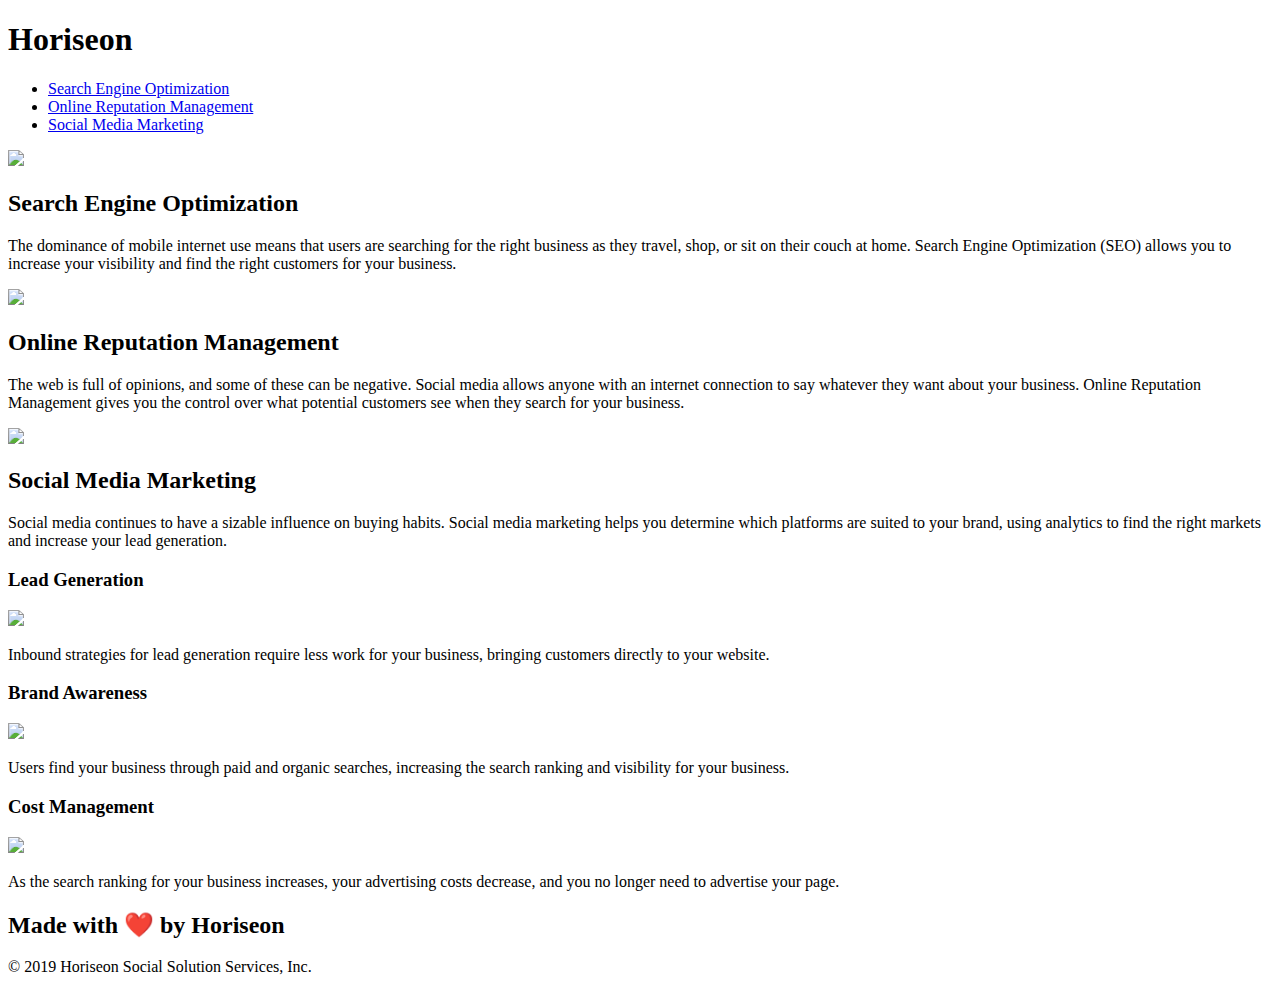
==== index.html @ 02827c1e "page template" ====
<!DOCTYPE html>
<html lang="en-us">

<head>
    <meta charset="UTF-8" />
    <link rel="stylesheet" href="./assets/css/style.css">
    <title>website</title>
</head>

<body>
    <div class="header">
        <h1>Hori<span class="seo">seo</span>n</h1>
        <div>
            <ul>
                <li>
                    <a href="#search-engine-optimization">Search Engine Optimization</a>
                </li>
                <li>
                    <a href="#online-reputation-management">Online Reputation Management</a>
                </li>
                <li>
                    <a href="#social-media-marketing">Social Media Marketing</a>
                </li>
            </ul>
        </div>
    </div>
    <div class="hero"></div>
    <div class="content">
        <div class="search-engine-optimization">
            <img src="./assets/images/search-engine-optimization.jpg" class="float-left" />
            <h2>Search Engine Optimization</h2>
            <p>
                The dominance of mobile internet use means that users are searching for the right business as they travel, shop, or sit on their couch at home. Search Engine Optimization (SEO) allows you to increase your visibility and find the right customers for your business.
            </p>
        </div>
        <div id="online-reputation-management" class="online-reputation-management">
            <img src="./assets/images/online-reputation-management.jpg" class="float-right" />
            <h2>Online Reputation Management</h2>
            <p>
                The web is full of opinions, and some of these can be negative. Social media allows anyone with an internet connection to say whatever they want about your business. Online Reputation Management gives you the control over what potential customers see when they search for your business.
            </p>
        </div>
        <div id="social-media-marketing" class="social-media-marketing">
            <img src="./assets/images/social-media-marketing.jpg" class="float-left" />
            <h2>Social Media Marketing</h2>
            <p>
                Social media continues to have a sizable influence on buying habits. Social media marketing helps you determine which platforms are suited to your brand, using analytics to find the right markets and increase your lead generation.
            </p>
        </div>
    </div>
    <div class="benefits">
        <div class="benefit-lead">
            <h3>Lead Generation</h3>
            <img src="./assets/images/lead-generation.png" />
            <p>
                Inbound strategies for lead generation require less work for your business, bringing customers directly to your website.
            </p>
        </div>
        <div class="benefit-brand">
            <h3>Brand Awareness</h3>
            <img src="./assets/images/brand-awareness.png" />
            <p>
                Users find your business through paid and organic searches, increasing the search ranking and visibility for your business.
            </p>
        </div>
        <div class="benefit-cost">
            <h3>Cost Management</h3>
            <img src="./assets/images/cost-management.png"></img>
            <p>
                As the search ranking for your business increases, your advertising costs decrease, and you no longer need to advertise your page.
            </p>
        </div>
    </div>
    <div class="footer">
        <h2>Made with ❤️️ by Horiseon</h2>
        <p>
            &copy; 2019 Horiseon Social Solution Services, Inc.
        </p>
    </div>
</body>

</html>
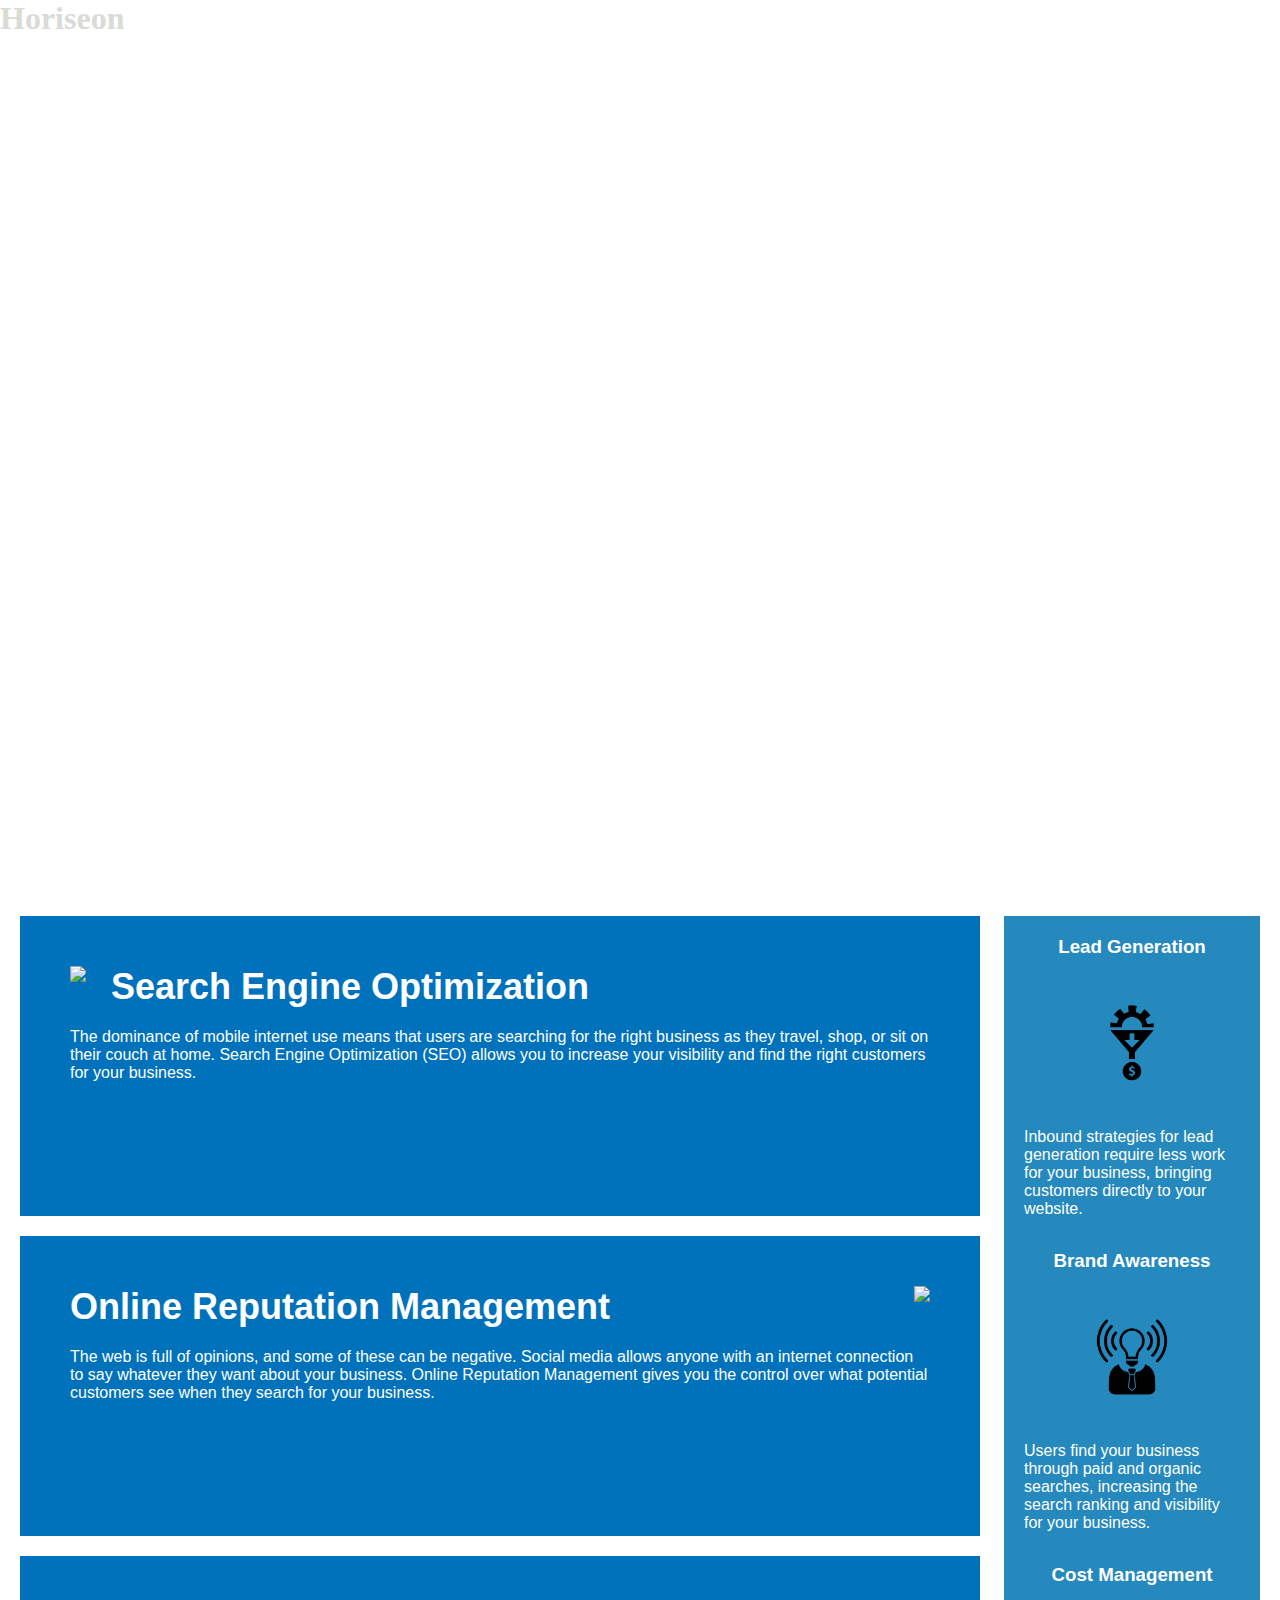
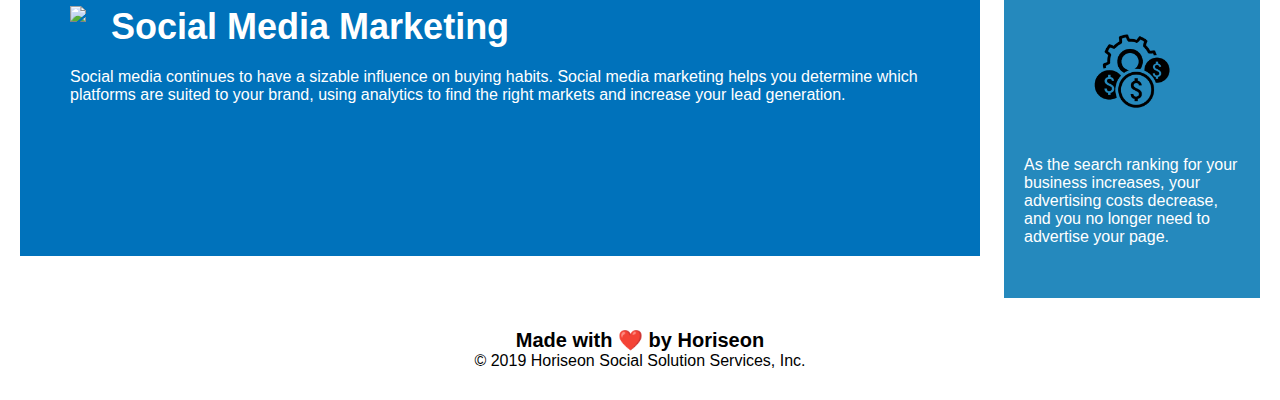
==== commit 38bd62c8: "footer update" ====
--- a/index.html
+++ b/index.html
@@ -1,76 +1,89 @@
 <!DOCTYPE html>
-<html lang="en-us">
+<body lang="en-us">
 
 <head>
     <meta charset="UTF-8" />
-    <link rel="stylesheet" href="./assets/css/style.css">
-    <title>website</title>
+    <link rel="stylesheet" href="./style/css/style.css">
+    <title>Horiseon</title>
 </head>
 
-<body>
-    <div class="header">
-        <h1>Hori<span class="seo">seo</span>n</h1>
-        <div>
-            <ul>
-                <li>
-                    <a href="#search-engine-optimization">Search Engine Optimization</a>
-                </li>
-                <li>
-                    <a href="#online-reputation-management">Online Reputation Management</a>
-                </li>
-                <li>
-                    <a href="#social-media-marketing">Social Media Marketing</a>
-                </li>
-            </ul>
+</body>
+
+<!-- HEADER -->
+<header>
+    <h1>
+    <a href="/"></a>Horiseon</a>
+    </h1>
+    <nav>
+<ul>
+<li>
+<a href="#search-engine-optimization">Search Engine Optimization</a>
+</li>
+<li>
+<a href="#online-reputation-management">Online Reputation Management</a>
+</li>
+<li>
+<a href="#social-media-marketing">Social Media Marketing</a>
+</li>
+</ul>
+</ul>
+</nav>
+</header>      
+
+<!--MAIN CONTENT-->
         </div>
     </div>
     <div class="hero"></div>
     <div class="content">
         <div class="search-engine-optimization">
-            <img src="./assets/images/search-engine-optimization.jpg" class="float-left" />
+            <img src="./style/images/search-engine-optimization.jpg" class="float-left" />
             <h2>Search Engine Optimization</h2>
             <p>
                 The dominance of mobile internet use means that users are searching for the right business as they travel, shop, or sit on their couch at home. Search Engine Optimization (SEO) allows you to increase your visibility and find the right customers for your business.
             </p>
         </div>
         <div id="online-reputation-management" class="online-reputation-management">
-            <img src="./assets/images/online-reputation-management.jpg" class="float-right" />
+            <img src="./style/images/online-reputation-management.jpg" class="float-right" />
             <h2>Online Reputation Management</h2>
             <p>
                 The web is full of opinions, and some of these can be negative. Social media allows anyone with an internet connection to say whatever they want about your business. Online Reputation Management gives you the control over what potential customers see when they search for your business.
             </p>
         </div>
         <div id="social-media-marketing" class="social-media-marketing">
-            <img src="./assets/images/social-media-marketing.jpg" class="float-left" />
+            <img src="./style/images/social-media-marketing.jpg" class="float-left" />
             <h2>Social Media Marketing</h2>
             <p>
                 Social media continues to have a sizable influence on buying habits. Social media marketing helps you determine which platforms are suited to your brand, using analytics to find the right markets and increase your lead generation.
             </p>
         </div>
     </div>
+
+<!-- ADDITIONAL INDIRECT CONTENT-->    
     <div class="benefits">
         <div class="benefit-lead">
             <h3>Lead Generation</h3>
-            <img src="./assets/images/lead-generation.png" />
+            <img src="./style/images/lead-generation.png" />
             <p>
                 Inbound strategies for lead generation require less work for your business, bringing customers directly to your website.
             </p>
         </div>
         <div class="benefit-brand">
             <h3>Brand Awareness</h3>
-            <img src="./assets/images/brand-awareness.png" />
+            <img src="./style/images/brand-awareness.png" />
             <p>
                 Users find your business through paid and organic searches, increasing the search ranking and visibility for your business.
             </p>
         </div>
         <div class="benefit-cost">
             <h3>Cost Management</h3>
-            <img src="./assets/images/cost-management.png"></img>
+            <img src="./style/images/cost-management.png"></img>
             <p>
                 As the search ranking for your business increases, your advertising costs decrease, and you no longer need to advertise your page.
             </p>
         </div>
     </div>
+
+    <!-- PAGE FOOTER-->
     <div class="footer">
         <h2>Made with ❤️️ by Horiseon</h2>
         <p>
--- a/style/css/style.css
+++ b/style/css/style.css
@@ -0,0 +1,203 @@
+* {
+    box-sizing: border-box;
+    padding: 0;
+    margin: 0;
+}
+
+body {
+    color: #d9dcd6;
+    ;
+}
+
+.header {
+    padding: 20px;
+    font-family: 'Trebuchet MS', 'Lucida Sans Unicode', 'Lucida Grande', 'Lucida Sans', Arial, sans-serif;
+    background-color: #2a607c;
+    color: #ffffff;
+}
+
+.header h1 {
+    font-size: 48px;
+    display: inline-block;
+}
+
+.header h1 .search-engine-optimization {
+    color: #d9dcd6;
+}
+
+.header div {
+    padding-top: 15px;
+    margin-right: 20px;
+    float: right;
+    font-family: 'Gill Sans', 'Gill Sans MT', Calibri, 'Trebuchet MS', sans-serif;
+    font-size: 20px;
+}
+
+.header div ul {
+    list-style-type: none;
+}
+
+.header div ul li {
+    display: inline-block;
+    margin-left: 25px;
+}
+
+a {
+    color: #ffffff;
+    text-decoration: none;
+}
+
+p {
+    font-size: 16px;
+}
+
+.hero {
+    height: 800px;
+    width: 100%;
+    margin-bottom: 25px;
+    background-image: url("../images/digital-marketing-meeting.jpg");
+    background-size: cover;
+    background-position: center;
+}
+
+.float-left {
+    float: left;
+    margin-right: 25px;
+}
+
+.float-right {
+    float: right;
+    margin-left: 25px;
+}
+
+.content {
+    width: 75%;
+    display: inline-block;
+    margin-left: 20px;
+}
+
+.benefits {
+    margin-right: 20px;
+    padding: 20px;
+    clear: both;
+    float: right;
+    width: 20%;
+    height: 100%;
+    font-family: 'Gill Sans', 'Gill Sans MT', Calibri, 'Trebuchet MS', sans-serif;
+    background-color: #2589bd;
+}
+
+.benefit-lead {
+    margin-bottom: 32px;
+    color: #ffffff;
+}
+
+.benefit-brand {
+    margin-bottom: 32px;
+    color: #ffffff;
+}
+
+.benefit-cost {
+    margin-bottom: 32px;
+    color: #ffffff;
+}
+
+.benefit-lead h3 {
+    margin-bottom: 10px;
+    text-align: center;
+}
+
+.benefit-brand h3 {
+    margin-bottom: 10px;
+    text-align: center;
+}
+
+.benefit-cost h3 {
+    margin-bottom: 10px;
+    text-align: center;
+}
+
+.benefit-lead img {
+    display: block;
+    margin: 10px auto;
+    max-width: 150px;
+}
+
+.benefit-brand img {
+    display: block;
+    margin: 10px auto;
+    max-width: 150px;
+}
+
+.benefit-cost img {
+    display: block;
+    margin: 10px auto;
+    max-width: 150px;
+}
+
+.search-engine-optimization {
+    margin-bottom: 20px;
+    padding: 50px;
+    height: 300px;
+    font-family: 'Gill Sans', 'Gill Sans MT', Calibri, 'Trebuchet MS', sans-serif;
+    background-color: #0072bb;
+    color: #ffffff;
+}
+
+.online-reputation-management {
+    margin-bottom: 20px;
+    padding: 50px;
+    height: 300px;
+    font-family: 'Gill Sans', 'Gill Sans MT', Calibri, 'Trebuchet MS', sans-serif;
+    background-color: #0072bb;
+    color: #ffffff;
+}
+
+.social-media-marketing {
+    margin-bottom: 20px;
+    padding: 50px;
+    height: 300px;
+    font-family: 'Gill Sans', 'Gill Sans MT', Calibri, 'Trebuchet MS', sans-serif;
+    background-color: #0072bb;
+    color: #ffffff;
+}
+
+.search-engine-optimization img {
+    max-height: 200px;
+}
+
+.online-reputation-management img {
+    max-height: 200px;
+}
+
+.social-media-marketing img {
+    max-height: 200px;
+}
+
+.search-engine-optimization h2 {
+    margin-bottom: 20px;
+    font-size: 36px;
+}
+
+.online-reputation-management h2 {
+    margin-bottom: 20px;
+    font-size: 36px;
+}
+
+.social-media-marketing h2 {
+    margin-bottom: 20px;
+    font-size: 36px;
+}
+
+.footer {
+    padding: 30px;
+    clear: both;
+    font-family: 'Trebuchet MS', 'Lucida Sans Unicode', 'Lucida Grande', 'Lucida Sans', Arial, sans-serif;
+    text-align: center;
+    color: #000000;
+
+}
+
+.footer h2 {
+    font-size: 20px
+}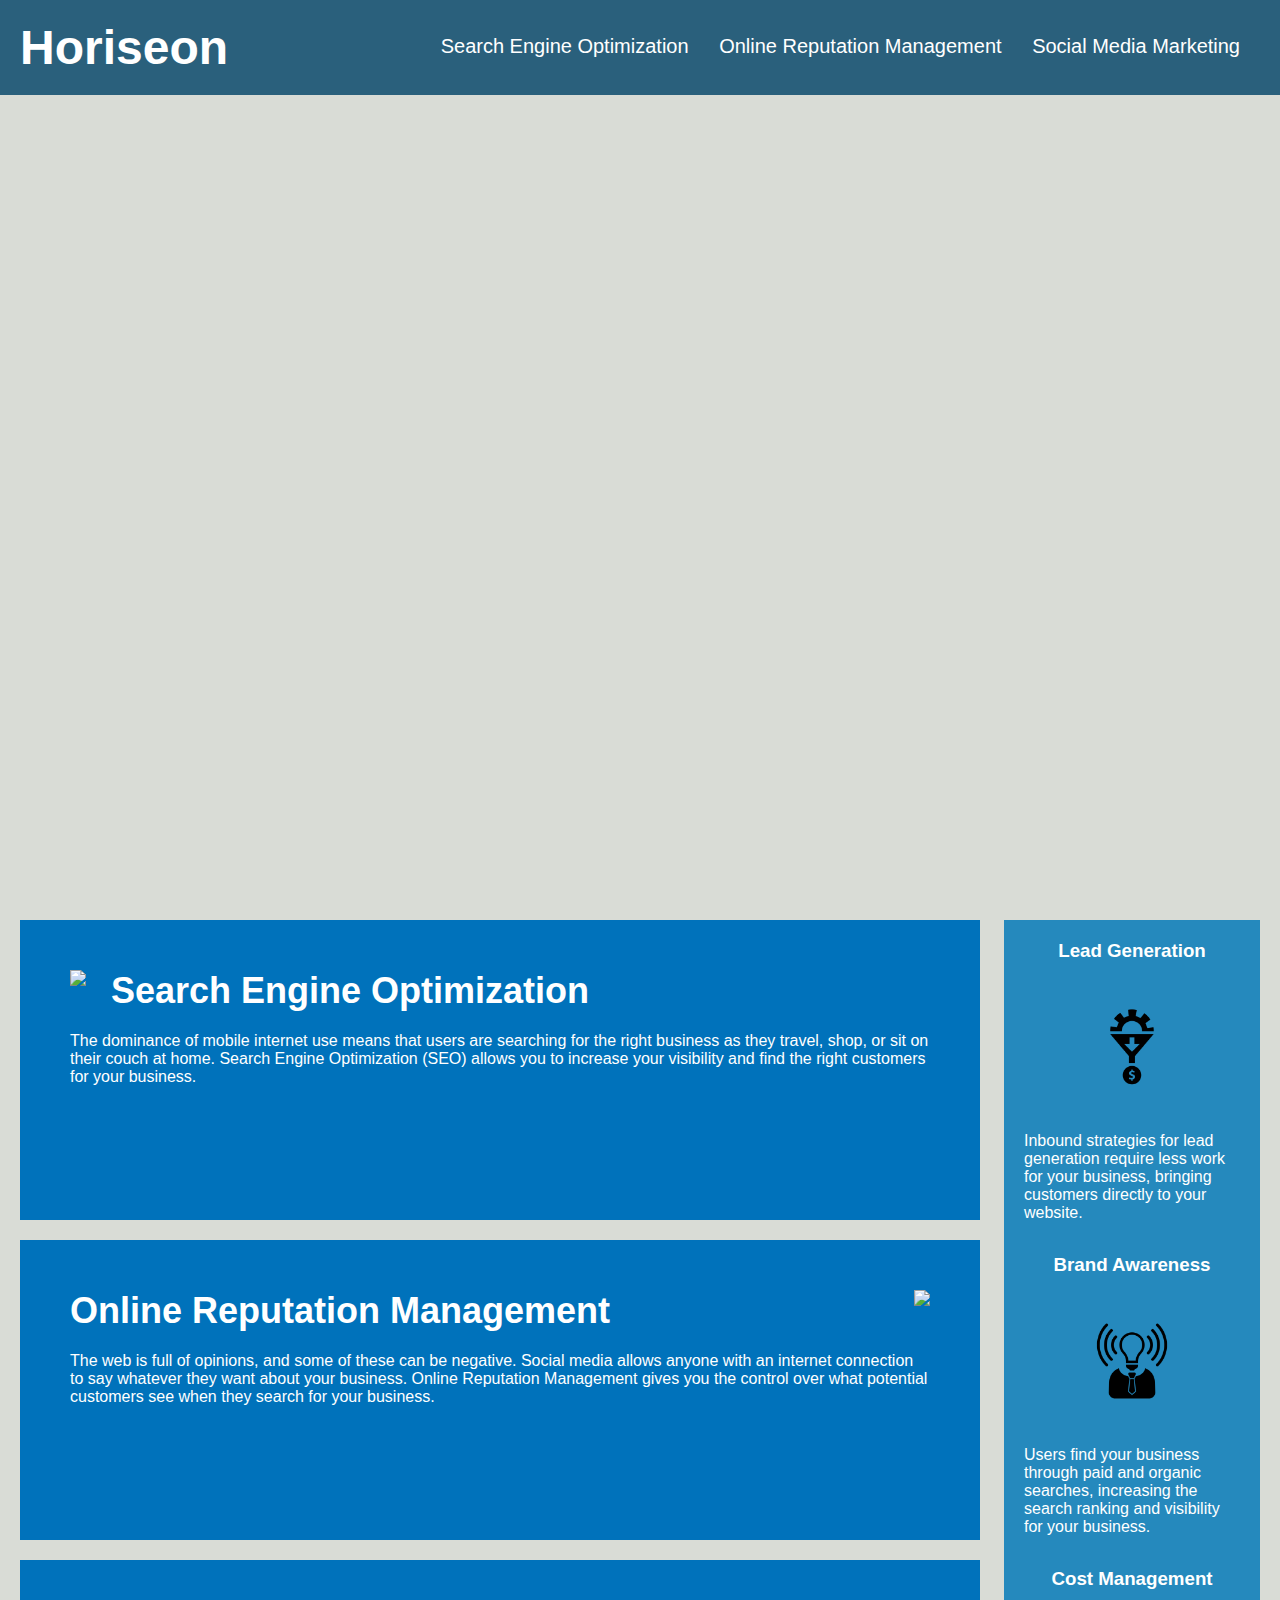
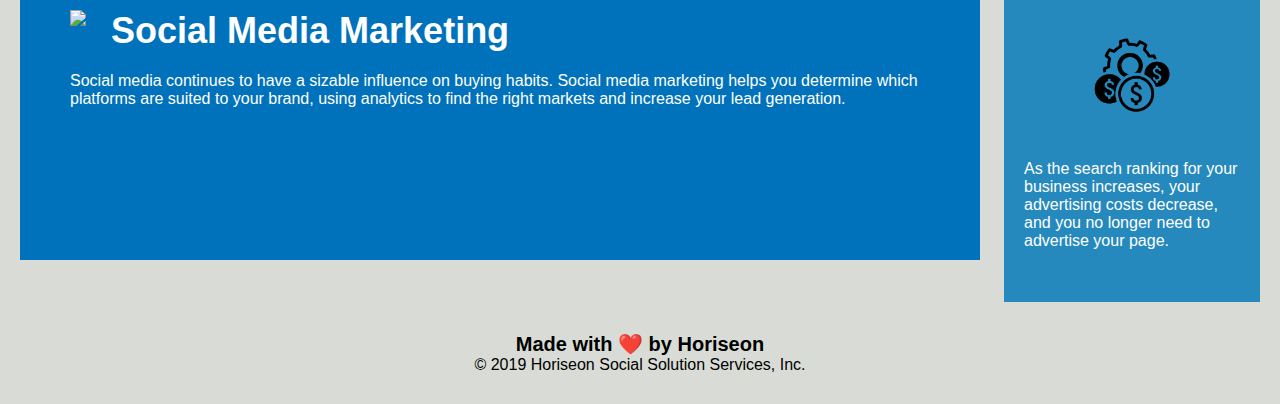
==== commit 8e98fbaf: "header changes" ====
--- a/index.html
+++ b/index.html
@@ -4,13 +4,13 @@
 <head>
     <meta charset="UTF-8" />
     <link rel="stylesheet" href="./style/css/style.css">
-    <title>Horiseon</title>
+    <title>Business Digital Strategies</title>
 </head>
 
 </body>
 
 <!-- HEADER -->
-<header>
+<header class="header">
     <h1>
     <a href="/"></a>Horiseon</a>
     </h1>
@@ -28,6 +28,7 @@
 </ul>
 </ul>
 </nav>
+<div class="meetingMainImage"></div>
 </header>      
 
 <!--MAIN CONTENT-->
--- a/style/css/style.css
+++ b/style/css/style.css
@@ -5,8 +5,7 @@
 }
 
 body {
-    color: #d9dcd6;
-    ;
+    background-color: #d9dcd6;
 }
 
 .header {
@@ -25,6 +24,14 @@
     color: #d9dcd6;
 }
 
+.header nav {
+    padding-top: 15px;
+    margin-right: 20px;
+    float: right;
+    font-family:'Gill Sans', 'Gill Sans MT', Calibri, 'Trebuchet MS', sans-serif;
+    font-size: 20px;
+}
+
 .header div {
     padding-top: 15px;
     margin-right: 20px;
@@ -33,8 +40,13 @@
     font-size: 20px;
 }
 
-.header div ul {
-    list-style-type: none;
+.header nav ul {
+    list-style-type: inline;
+}
+
+.header nav ul li {
+    display: inline-block;
+    margin-left: 25px;
 }
 
 .header div ul li {
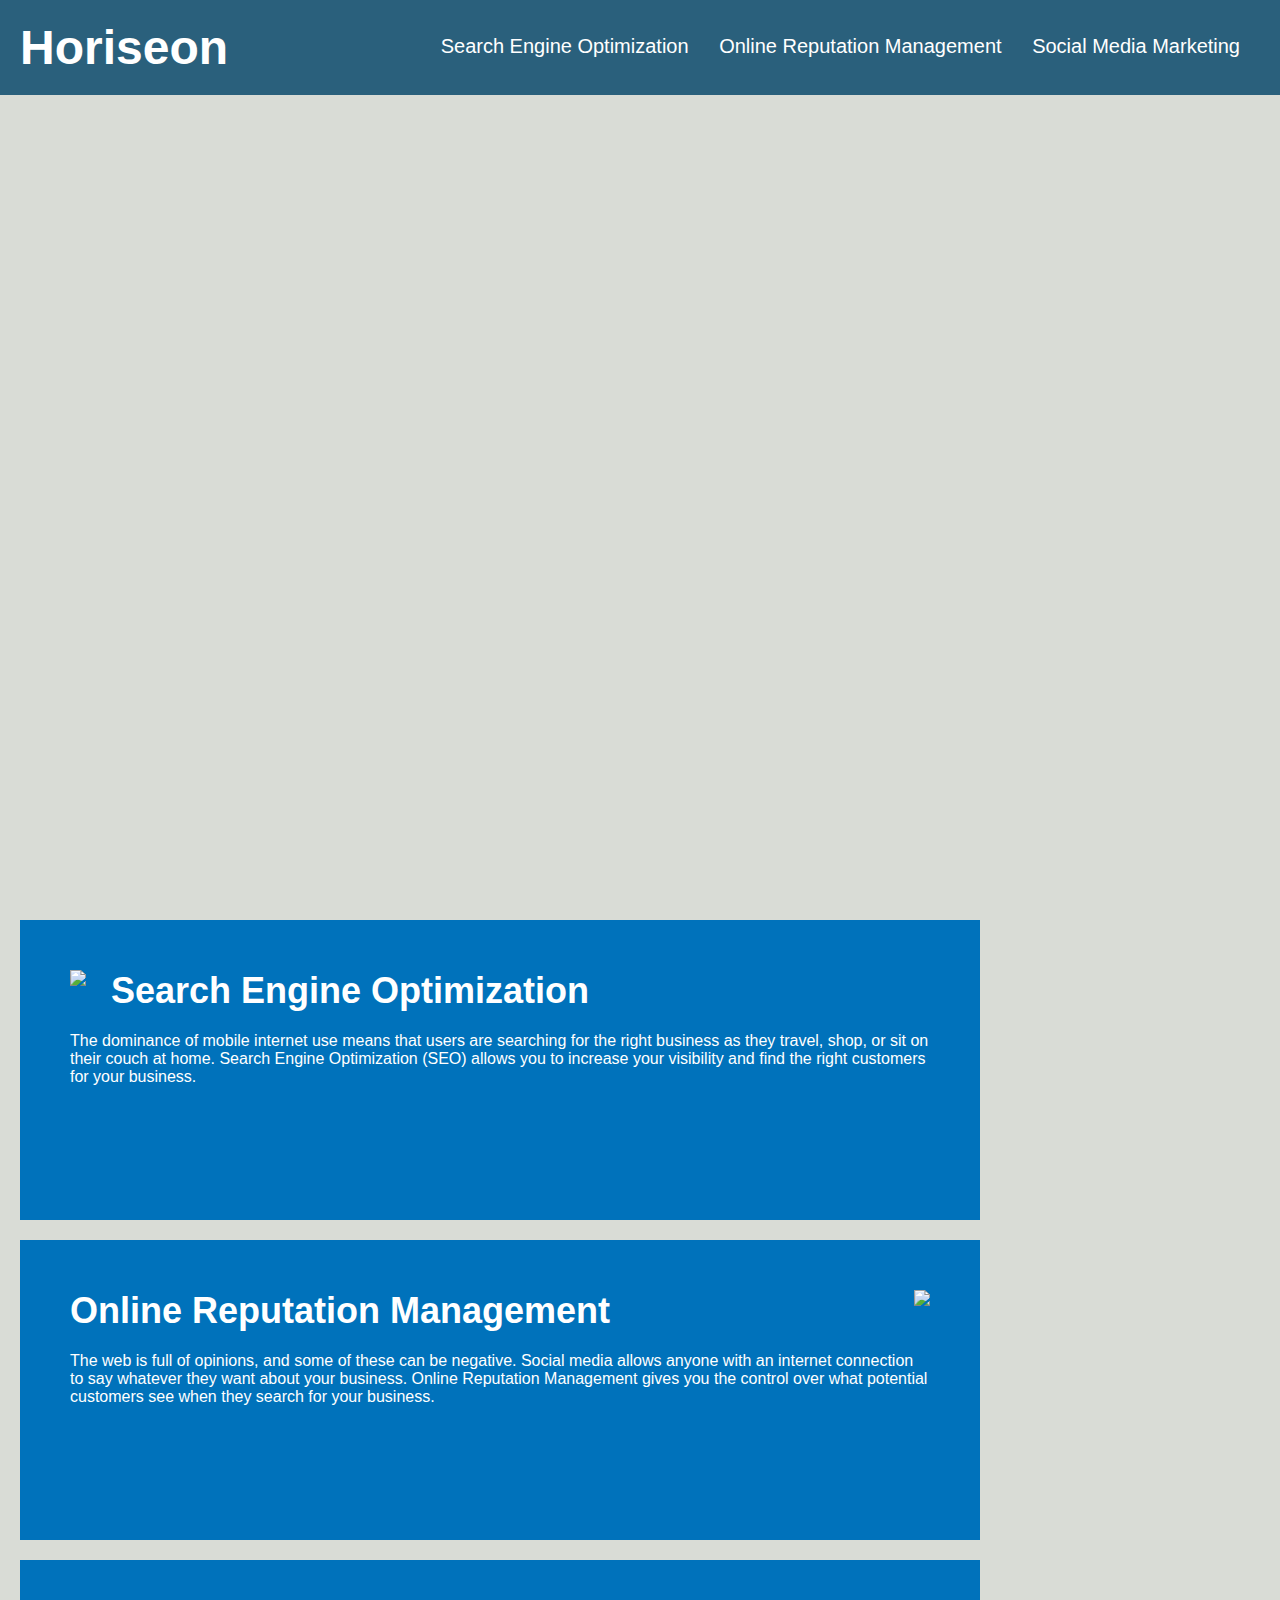
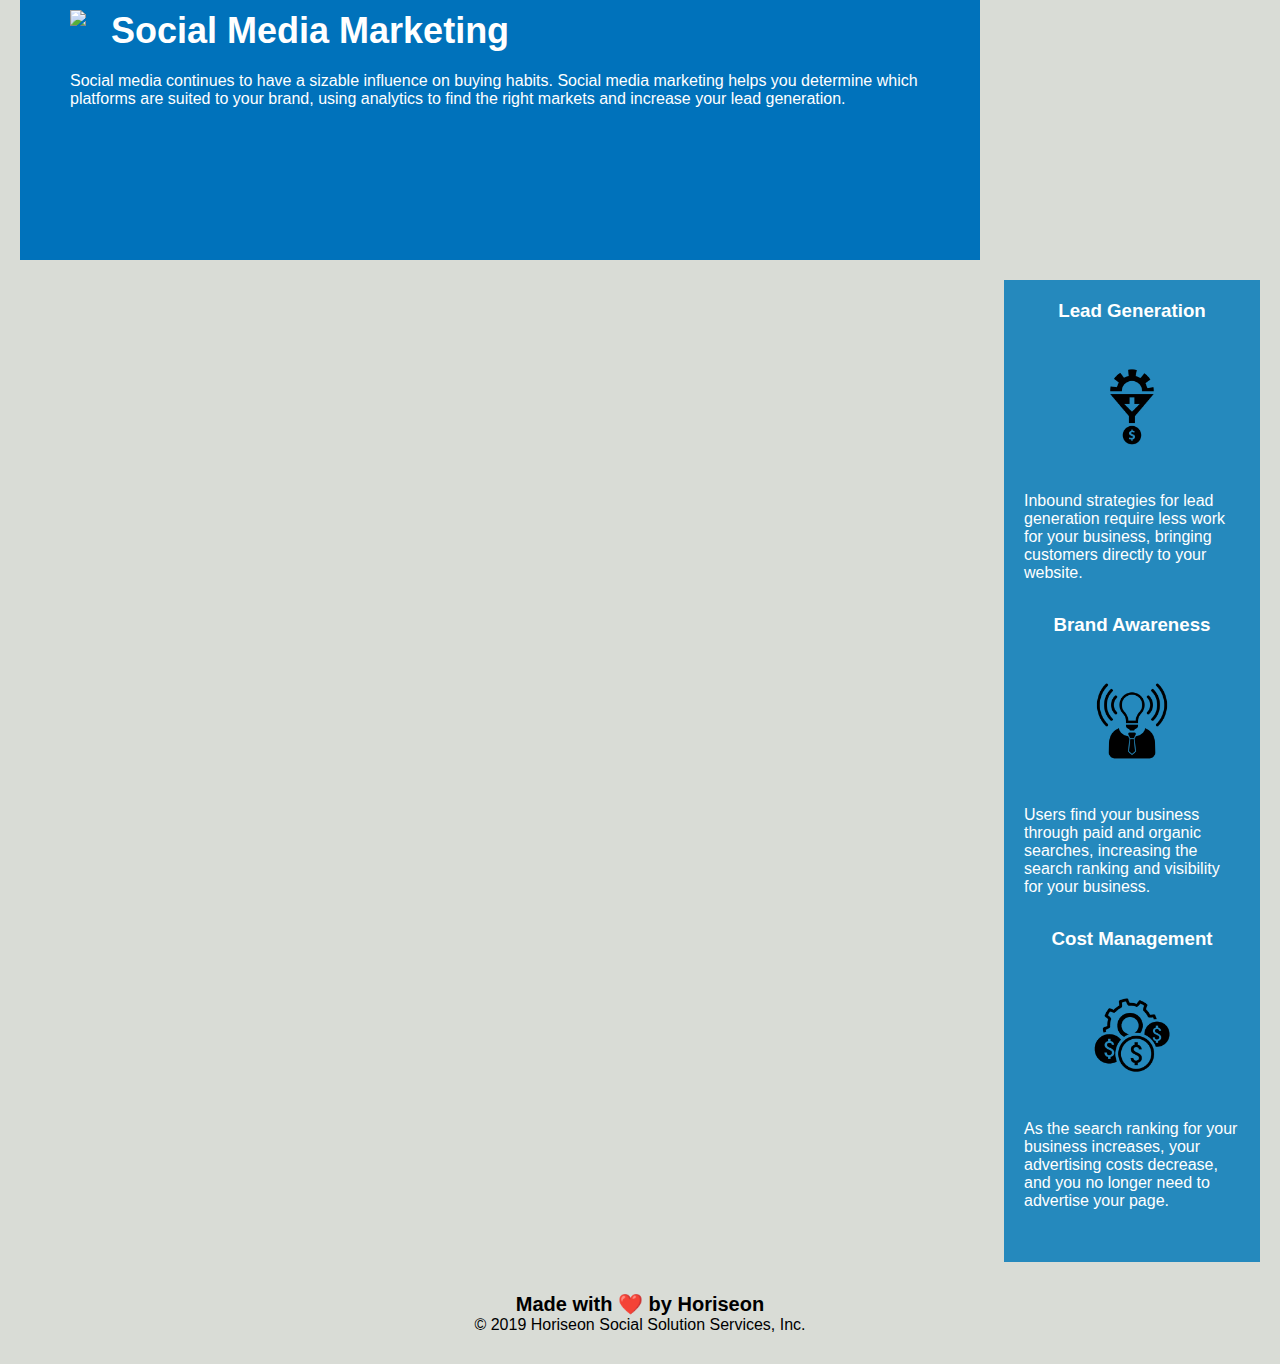
==== commit a05c9c16: "html semantic updates" ====
--- a/index.html
+++ b/index.html
@@ -1,6 +1,8 @@
 <!DOCTYPE html>
 <body lang="en-us">
+<html>
 
+<!--head-->
 <head>
     <meta charset="UTF-8" />
     <link rel="stylesheet" href="./style/css/style.css">
@@ -9,88 +11,97 @@
 
 </body>
 
-<!-- HEADER -->
-<header class="header">
+<!-- header-->
+<header>
+<div class="header">
     <h1>
     <a href="/"></a>Horiseon</a>
     </h1>
     <nav>
+
+<!--unordered list element-->
 <ul>
+<!--list item element-->    
 <li>
-<a href="#search-engine-optimization">Search Engine Optimization</a>
+<!--anchor element-->    
+    <a href="#search-engine-optimization">Search Engine Optimization</a>
 </li>
 <li>
-<a href="#online-reputation-management">Online Reputation Management</a>
+    <a href="#online-reputation-management">Online Reputation Management</a>
 </li>
 <li>
-<a href="#social-media-marketing">Social Media Marketing</a>
+    <a href="#social-media-marketing">Social Media Marketing</a>
 </li>
 </ul>
-</ul>
 </nav>
-<div class="meetingMainImage"></div>
+<nav class="meetingMainImage">    
+</nav>
 </header>      
 
 <!--MAIN CONTENT-->
-        </div>
-    </div>
-    <div class="hero"></div>
-    <div class="content">
-        <div class="search-engine-optimization">
+    <main>
+    <section class="hero"></section>
+    <section class="content">
+        <section class="search-engine-optimization">
             <img src="./style/images/search-engine-optimization.jpg" class="float-left" />
             <h2>Search Engine Optimization</h2>
             <p>
                 The dominance of mobile internet use means that users are searching for the right business as they travel, shop, or sit on their couch at home. Search Engine Optimization (SEO) allows you to increase your visibility and find the right customers for your business.
             </p>
-        </div>
-        <div id="online-reputation-management" class="online-reputation-management">
+        </section>
+        <section id="online-reputation-management" class="online-reputation-management">
             <img src="./style/images/online-reputation-management.jpg" class="float-right" />
             <h2>Online Reputation Management</h2>
             <p>
                 The web is full of opinions, and some of these can be negative. Social media allows anyone with an internet connection to say whatever they want about your business. Online Reputation Management gives you the control over what potential customers see when they search for your business.
             </p>
-        </div>
-        <div id="social-media-marketing" class="social-media-marketing">
+        </section>
+        <section id="social-media-marketing" class="social-media-marketing">
             <img src="./style/images/social-media-marketing.jpg" class="float-left" />
             <h2>Social Media Marketing</h2>
             <p>
                 Social media continues to have a sizable influence on buying habits. Social media marketing helps you determine which platforms are suited to your brand, using analytics to find the right markets and increase your lead generation.
             </p>
-        </div>
-    </div>
+        </section>
+    </section>
+</main>
 
-<!-- ADDITIONAL INDIRECT CONTENT-->    
-    <div class="benefits">
-        <div class="benefit-lead">
+<!-- ASIDE--> 
+<aside>  
+    <aside class="benefits">
+        <aside class="benefit-lead">
             <h3>Lead Generation</h3>
             <img src="./style/images/lead-generation.png" />
             <p>
                 Inbound strategies for lead generation require less work for your business, bringing customers directly to your website.
             </p>
-        </div>
-        <div class="benefit-brand">
+        </aside>
+        <aside class="benefit-brand">
             <h3>Brand Awareness</h3>
             <img src="./style/images/brand-awareness.png" />
             <p>
                 Users find your business through paid and organic searches, increasing the search ranking and visibility for your business.
             </p>
-        </div>
-        <div class="benefit-cost">
+        </aside>
+        <aside class="benefit-cost">
             <h3>Cost Management</h3>
             <img src="./style/images/cost-management.png"></img>
             <p>
                 As the search ranking for your business increases, your advertising costs decrease, and you no longer need to advertise your page.
             </p>
-        </div>
-    </div>
+        </aside>
+    </aside>
+</aside> 
 
     <!-- PAGE FOOTER-->
+    <footer>
     <div class="footer">
         <h2>Made with ❤️️ by Horiseon</h2>
         <p>
             &copy; 2019 Horiseon Social Solution Services, Inc.
         </p>
     </div>
+    </footer>
 </body>
 
 </html>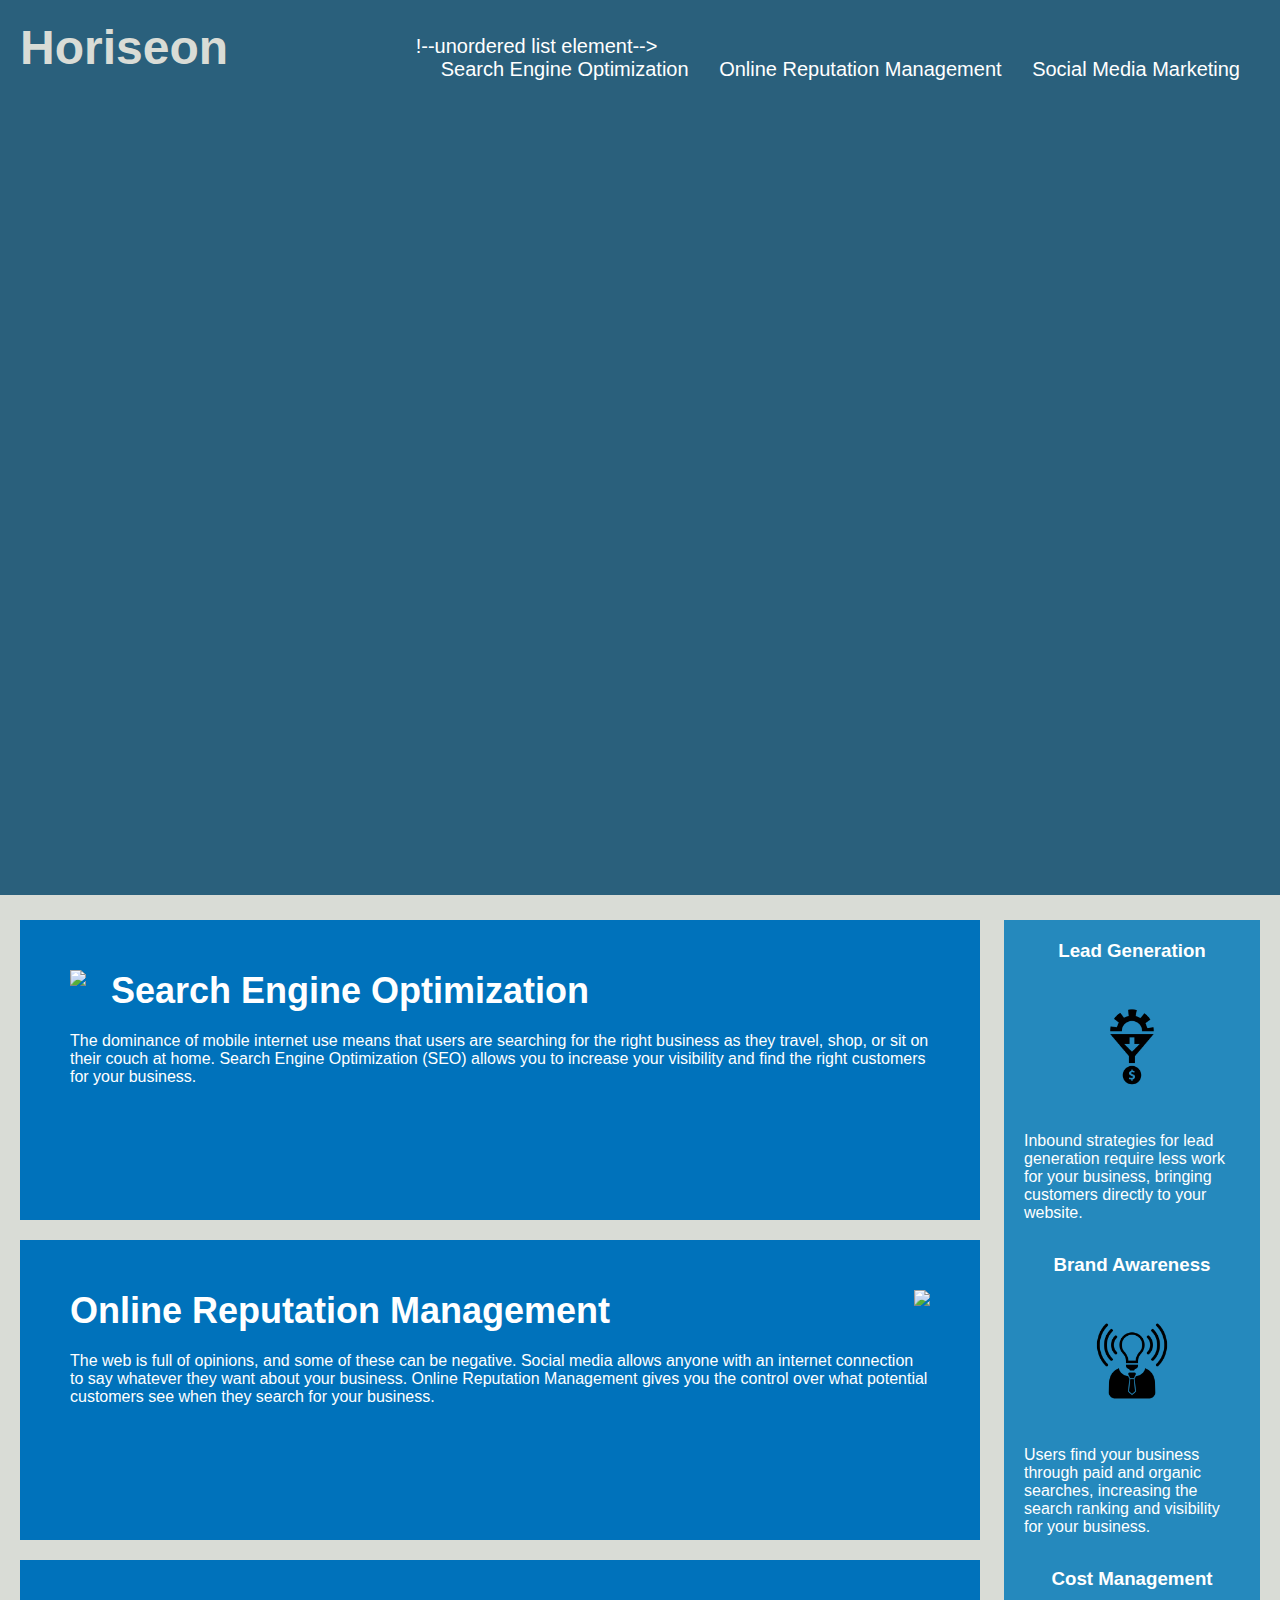
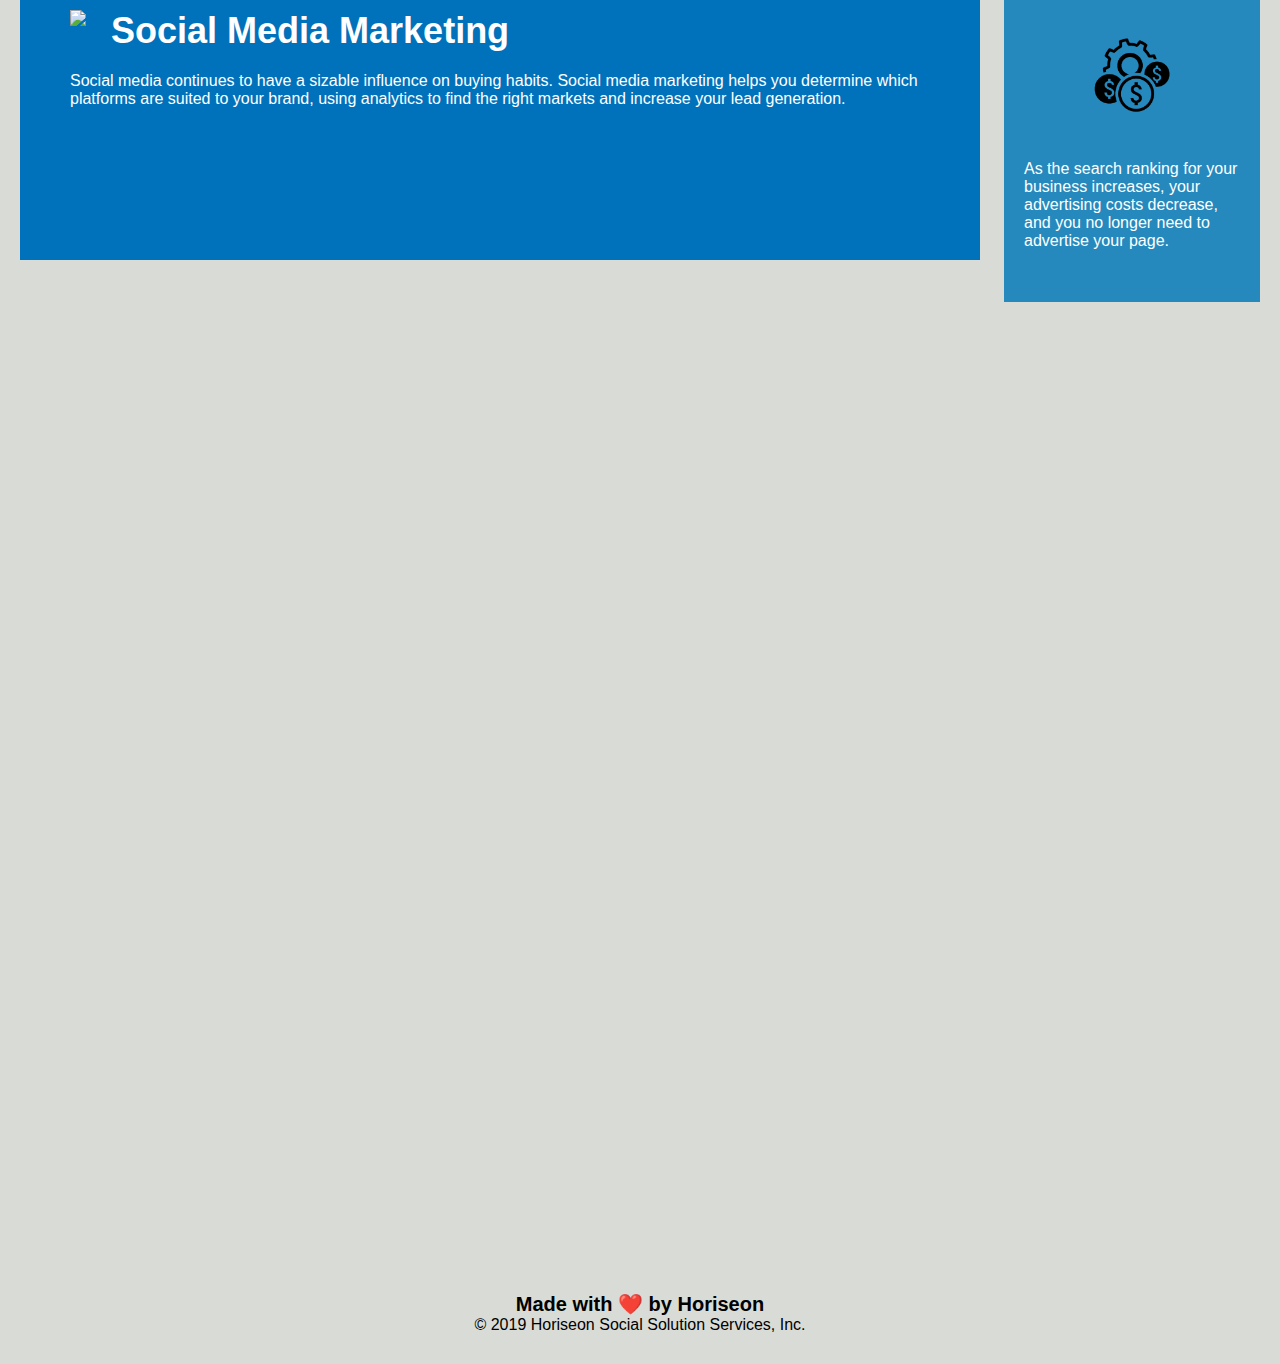
==== commit aa821b97: "fixing aside and search engine" ====
--- a/index.html
+++ b/index.html
@@ -9,17 +9,16 @@
     <title>Business Digital Strategies</title>
 </head>
 
-</body>
+<body>
 
 <!-- header-->
-<header>
-<div class="header">
+<header class="header">
     <h1>
     <a href="/"></a>Horiseon</a>
     </h1>
     <nav>
 
-<!--unordered list element-->
+!--unordered list element-->
 <ul>
 <!--list item element-->    
 <li>
@@ -38,11 +37,11 @@
 </nav>
 </header>      
 
-<!--MAIN CONTENT-->
+<!--main content-->
     <main>
     <section class="hero"></section>
-    <section class="content">
-        <section class="search-engine-optimization">
+    <section class="mainContent">
+        <section id="search-engine-optimization" class="search-engine-optimization">
             <img src="./style/images/search-engine-optimization.jpg" class="float-left" />
             <h2>Search Engine Optimization</h2>
             <p>
@@ -66,8 +65,7 @@
     </section>
 </main>
 
-<!-- ASIDE--> 
-<aside>  
+<!-- aside content-->   
     <aside class="benefits">
         <aside class="benefit-lead">
             <h3>Lead Generation</h3>
@@ -93,14 +91,12 @@
     </aside>
 </aside> 
 
-    <!-- PAGE FOOTER-->
-    <footer>
-    <div class="footer">
+<!-- page footer-->
+    <footer class="footer">
         <h2>Made with ❤️️ by Horiseon</h2>
         <p>
             &copy; 2019 Horiseon Social Solution Services, Inc.
         </p>
-    </div>
     </footer>
 </body>
 
--- a/style/css/style.css
+++ b/style/css/style.css
@@ -18,9 +18,6 @@
 .header h1 {
     font-size: 48px;
     display: inline-block;
-}
-
-.header h1 .search-engine-optimization {
     color: #d9dcd6;
 }
 
@@ -32,24 +29,11 @@
     font-size: 20px;
 }
 
-.header div {
-    padding-top: 15px;
-    margin-right: 20px;
-    float: right;
-    font-family: 'Gill Sans', 'Gill Sans MT', Calibri, 'Trebuchet MS', sans-serif;
-    font-size: 20px;
-}
-
 .header nav ul {
     list-style-type: inline;
 }
 
 .header nav ul li {
-    display: inline-block;
-    margin-left: 25px;
-}
-
-.header div ul li {
     display: inline-block;
     margin-left: 25px;
 }
@@ -70,6 +54,7 @@
     background-image: url("../images/digital-marketing-meeting.jpg");
     background-size: cover;
     background-position: center;
+    background-color: #2a607c;
 }
 
 .float-left {
@@ -82,72 +67,42 @@
     margin-left: 25px;
 }
 
-.content {
+.mainContent {
     width: 75%;
     display: inline-block;
-    margin-left: 20px;
+    margin-left: 20px
 }
 
 .benefits {
     margin-right: 20px;
     padding: 20px;
+    float: right;
     clear: both;
-    float: right;
     width: 20%;
     height: 100%;
     font-family: 'Gill Sans', 'Gill Sans MT', Calibri, 'Trebuchet MS', sans-serif;
     background-color: #2589bd;
+    position: relative;
+    top: -960px;
 }
 
-.benefit-lead {
+.benefit-lead, .benefit-brand, .benefit-cost {
     margin-bottom: 32px;
     color: #ffffff;
 }
 
-.benefit-brand {
-    margin-bottom: 32px;
-    color: #ffffff;
-}
-
-.benefit-cost {
-    margin-bottom: 32px;
-    color: #ffffff;
-}
-
-.benefit-lead h3 {
+.benefit-lead h3, .benefit-brand h3, .benefit-cost h3 {
     margin-bottom: 10px;
     text-align: center;
 }
 
-.benefit-brand h3 {
-    margin-bottom: 10px;
-    text-align: center;
-}
-
-.benefit-cost h3 {
-    margin-bottom: 10px;
-    text-align: center;
-}
-
-.benefit-lead img {
+.benefit-lead img, .benefit-brand img, .benefit-cost img {
     display: block;
     margin: 10px auto;
     max-width: 150px;
 }
 
-.benefit-brand img {
-    display: block;
-    margin: 10px auto;
-    max-width: 150px;
-}
-
-.benefit-cost img {
-    display: block;
-    margin: 10px auto;
-    max-width: 150px;
-}
-
-.search-engine-optimization {
+.search-engine-optimization, .online-reputation-management, .social-media-marketing {
     margin-bottom: 20px;
     padding: 50px;
     height: 300px;
@@ -156,47 +111,11 @@
     color: #ffffff;
 }
 
-.online-reputation-management {
-    margin-bottom: 20px;
-    padding: 50px;
-    height: 300px;
-    font-family: 'Gill Sans', 'Gill Sans MT', Calibri, 'Trebuchet MS', sans-serif;
-    background-color: #0072bb;
-    color: #ffffff;
-}
-
-.social-media-marketing {
-    margin-bottom: 20px;
-    padding: 50px;
-    height: 300px;
-    font-family: 'Gill Sans', 'Gill Sans MT', Calibri, 'Trebuchet MS', sans-serif;
-    background-color: #0072bb;
-    color: #ffffff;
-}
-
-.search-engine-optimization img {
+.search-engine-optimization img, .online-reputation-management img, .social-media-marketing img {
     max-height: 200px;
 }
 
-.online-reputation-management img {
-    max-height: 200px;
-}
-
-.social-media-marketing img {
-    max-height: 200px;
-}
-
-.search-engine-optimization h2 {
-    margin-bottom: 20px;
-    font-size: 36px;
-}
-
-.online-reputation-management h2 {
-    margin-bottom: 20px;
-    font-size: 36px;
-}
-
-.social-media-marketing h2 {
+.search-engine-optimization h2, .online-reputation-management h2, .social-media-marketing h2 {
     margin-bottom: 20px;
     font-size: 36px;
 }
@@ -207,7 +126,6 @@
     font-family: 'Trebuchet MS', 'Lucida Sans Unicode', 'Lucida Grande', 'Lucida Sans', Arial, sans-serif;
     text-align: center;
     color: #000000;
-
 }
 
 .footer h2 {
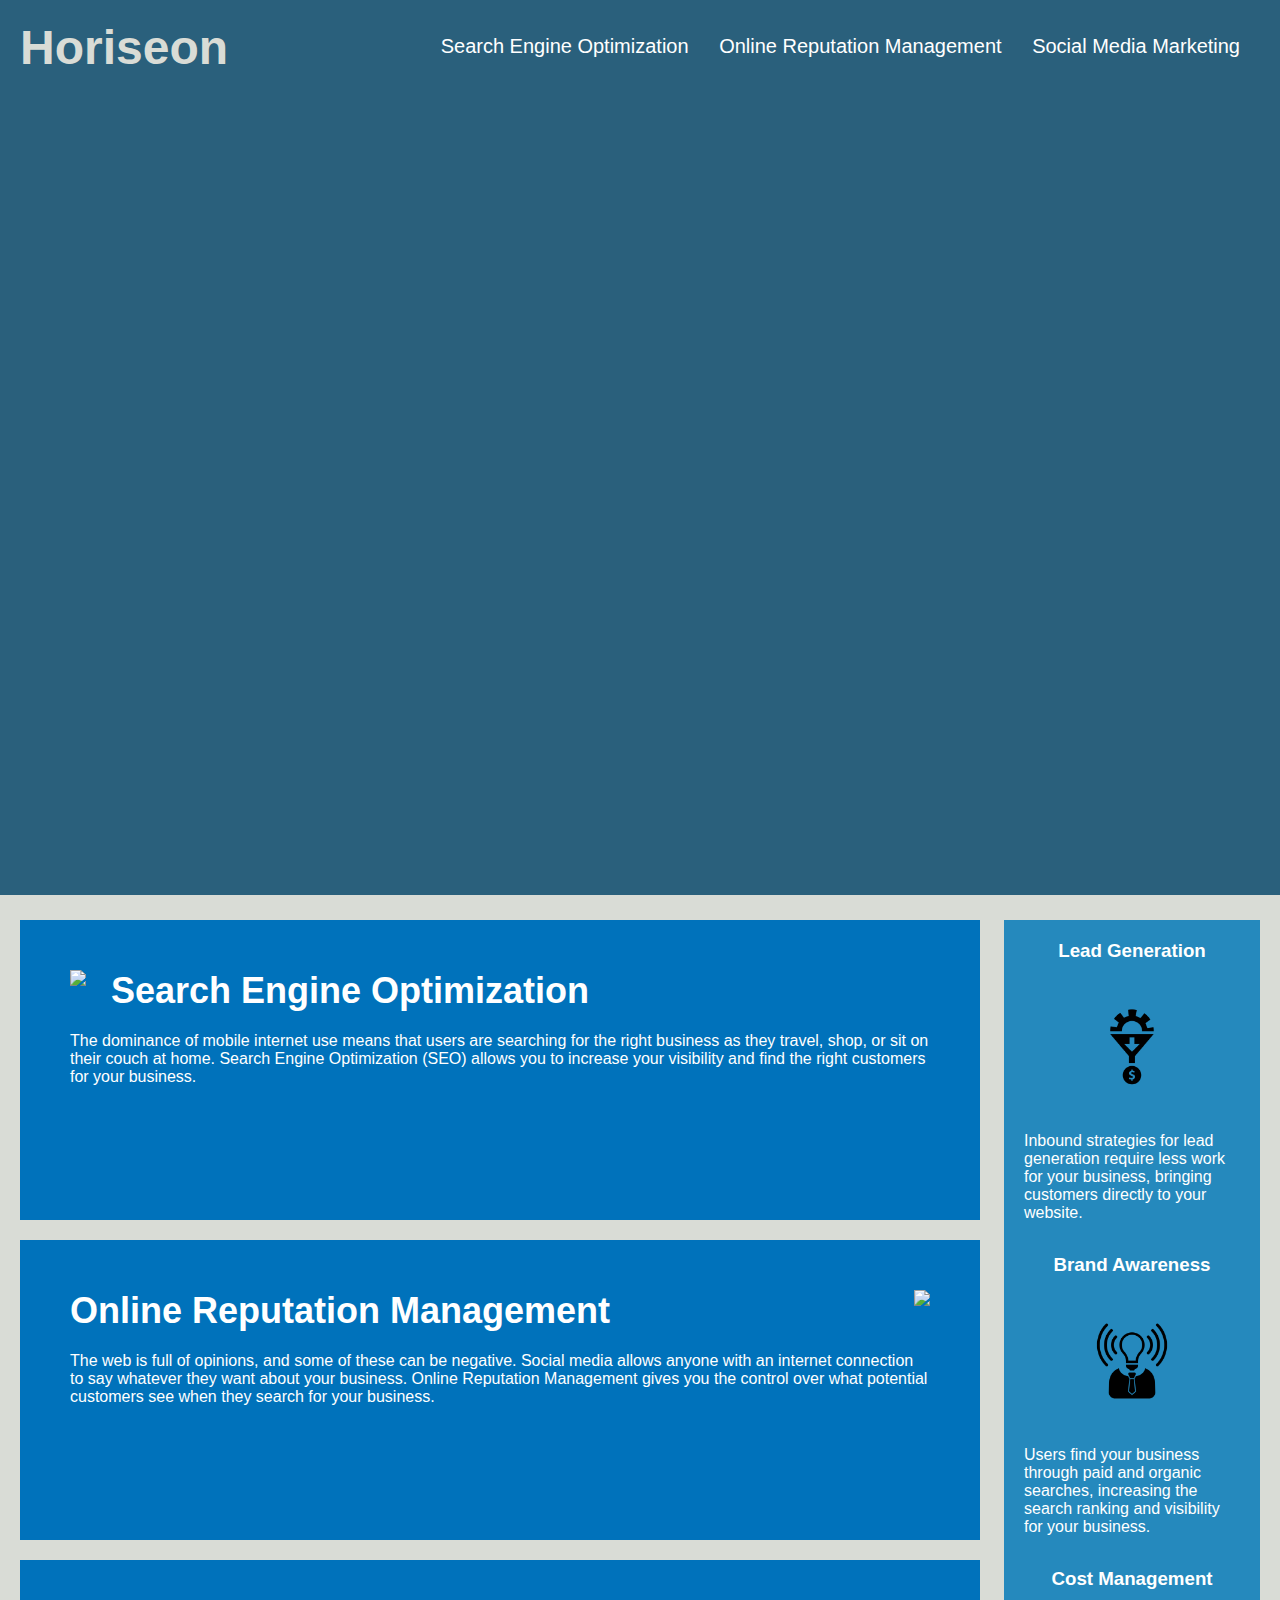
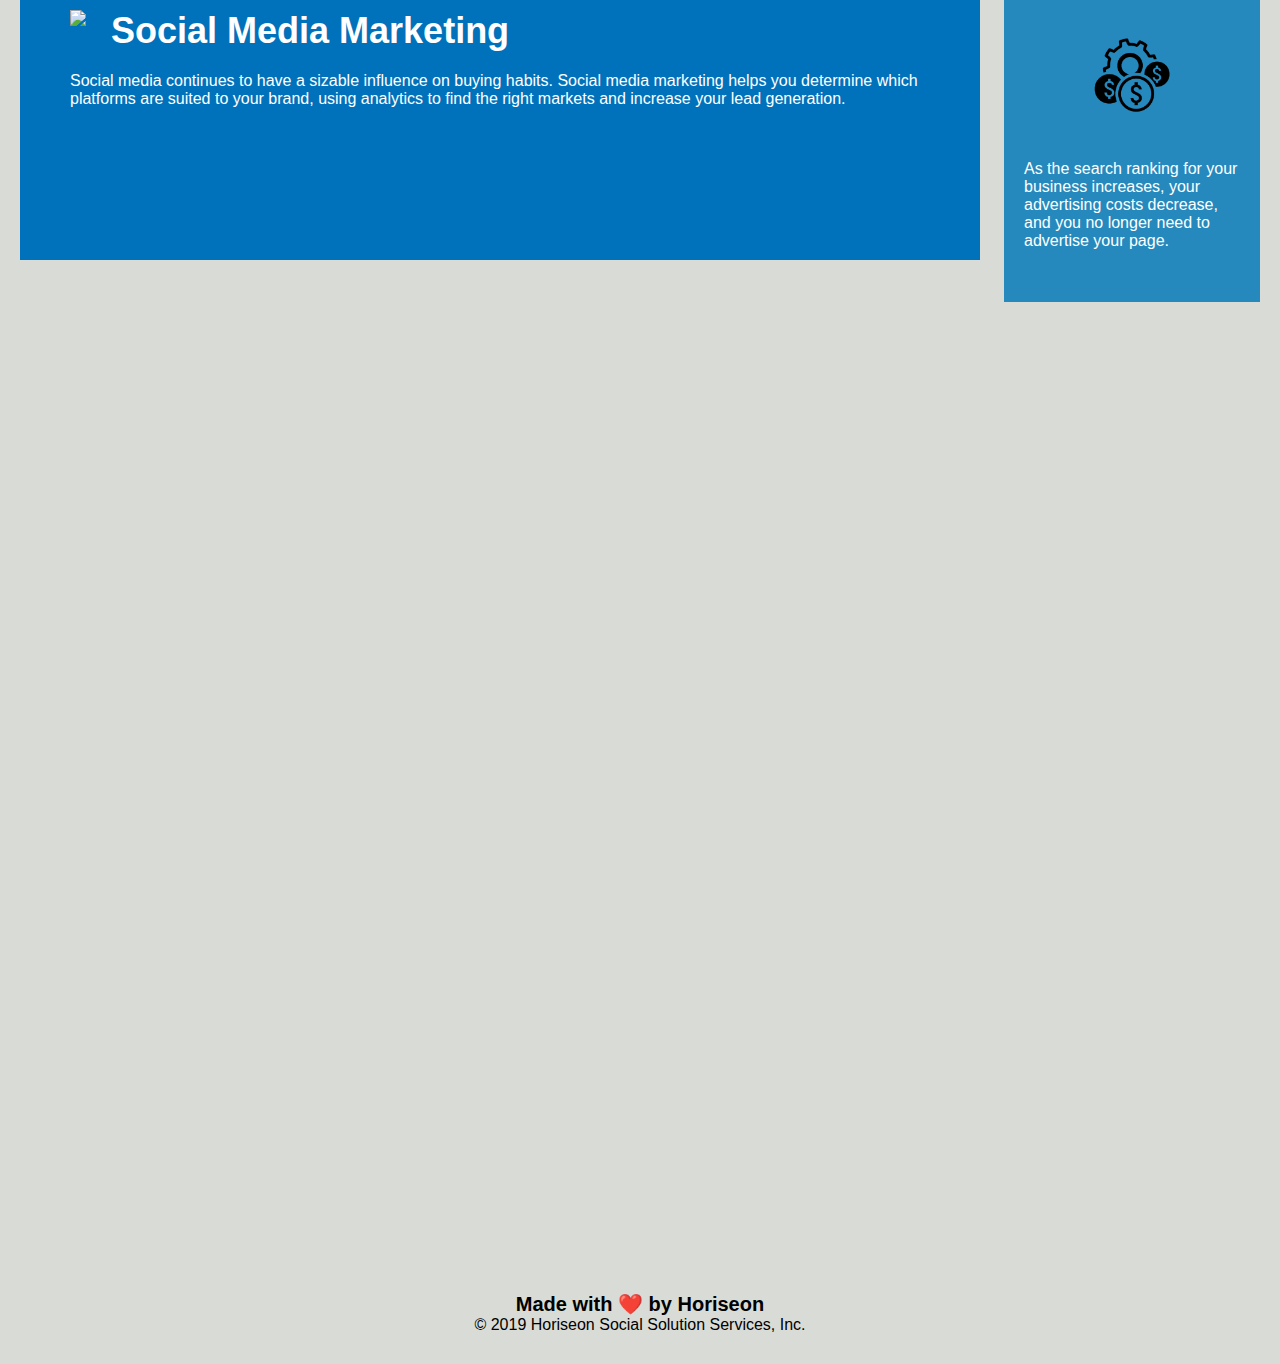
==== commit a367a1cc: "final touches" ====
--- a/index.html
+++ b/index.html
@@ -18,7 +18,7 @@
     </h1>
     <nav>
 
-!--unordered list element-->
+<!--unordered list element-->
 <ul>
 <!--list item element-->    
 <li>
@@ -33,7 +33,7 @@
 </li>
 </ul>
 </nav>
-<nav class="meetingMainImage">    
+<nav class="meetingMainImage" alt="Meeting between employees">    
 </nav>
 </header>      
 
@@ -69,21 +69,21 @@
     <aside class="benefits">
         <aside class="benefit-lead">
             <h3>Lead Generation</h3>
-            <img src="./style/images/lead-generation.png" />
+            <img src="./style/images/lead-generation.png" alt="Lead generates money gif" />
             <p>
                 Inbound strategies for lead generation require less work for your business, bringing customers directly to your website.
             </p>
         </aside>
         <aside class="benefit-brand">
             <h3>Brand Awareness</h3>
-            <img src="./style/images/brand-awareness.png" />
+            <img src="./style/images/brand-awareness.png" alt="Awareness gif" />
             <p>
                 Users find your business through paid and organic searches, increasing the search ranking and visibility for your business.
             </p>
         </aside>
         <aside class="benefit-cost">
             <h3>Cost Management</h3>
-            <img src="./style/images/cost-management.png"></img>
+            <img src="./style/images/cost-management.png" alt="Benefit/Cost management" />
             <p>
                 As the search ranking for your business increases, your advertising costs decrease, and you no longer need to advertise your page.
             </p>
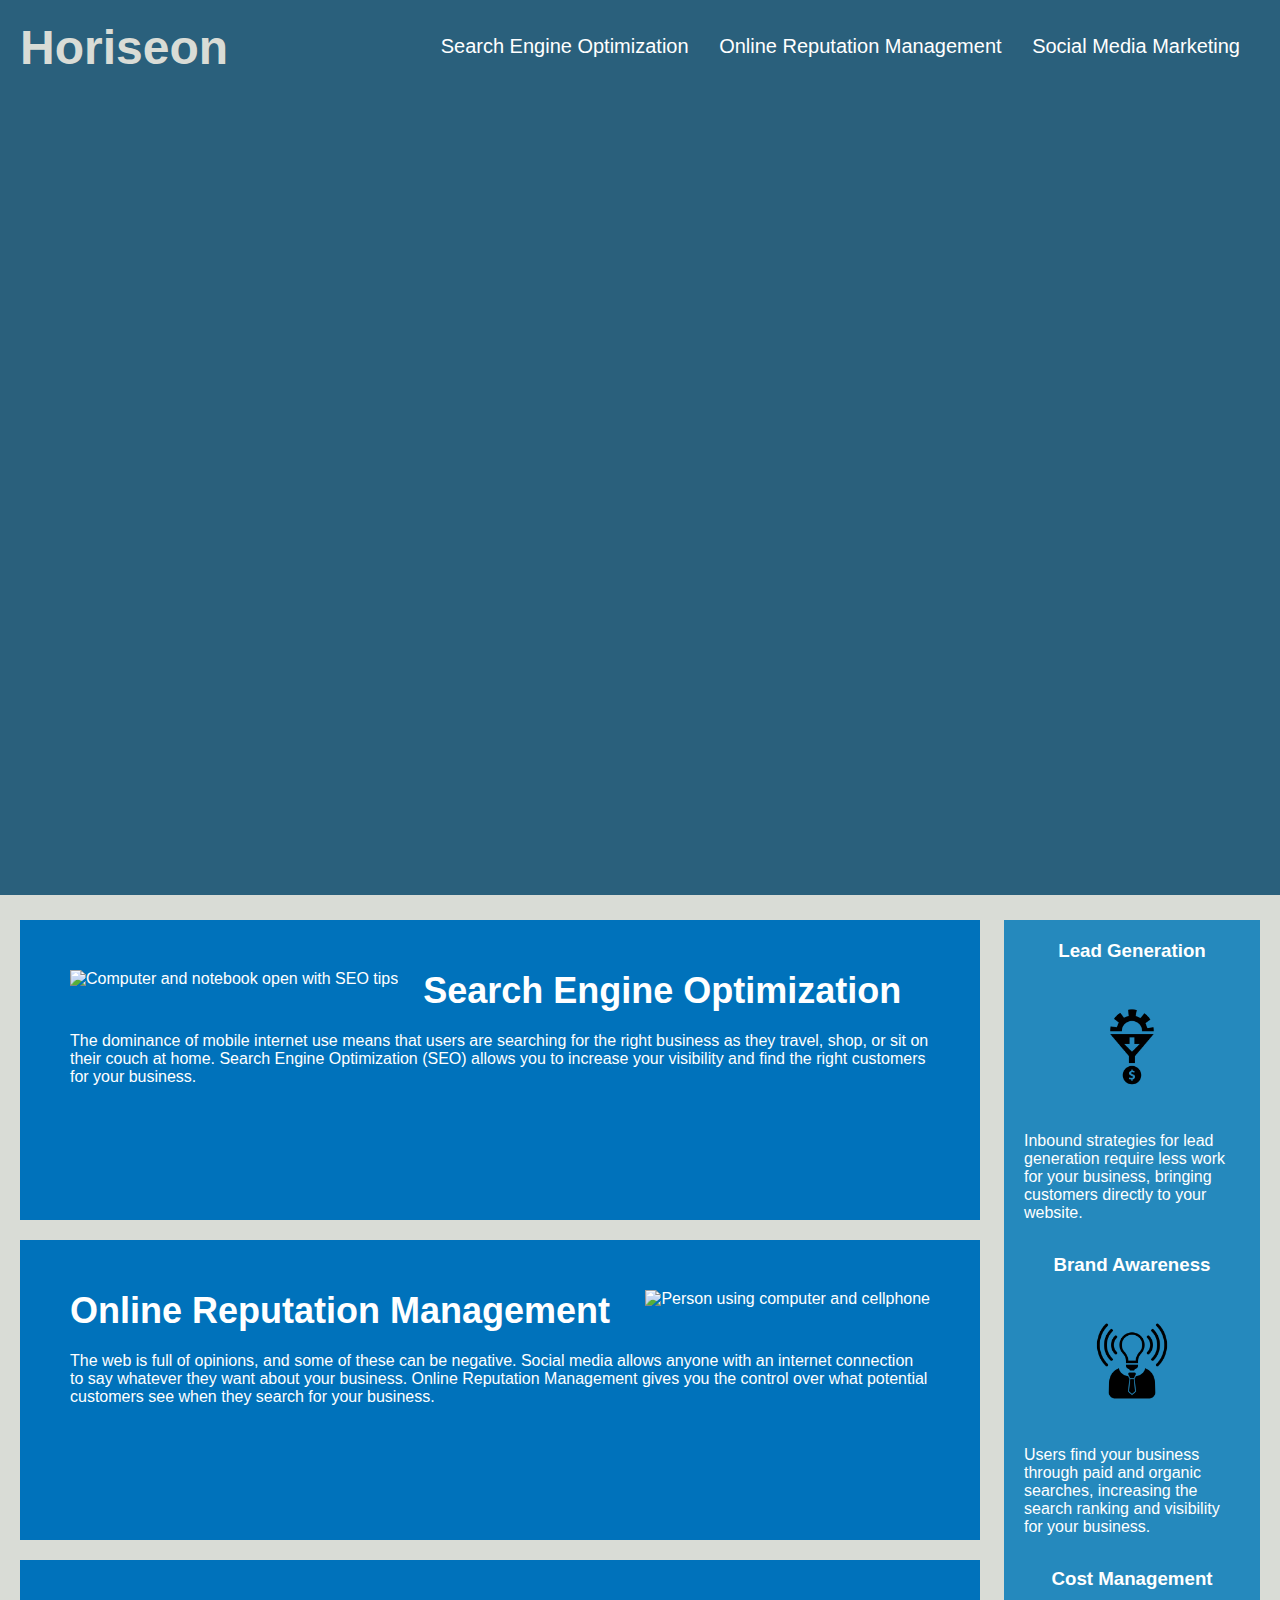
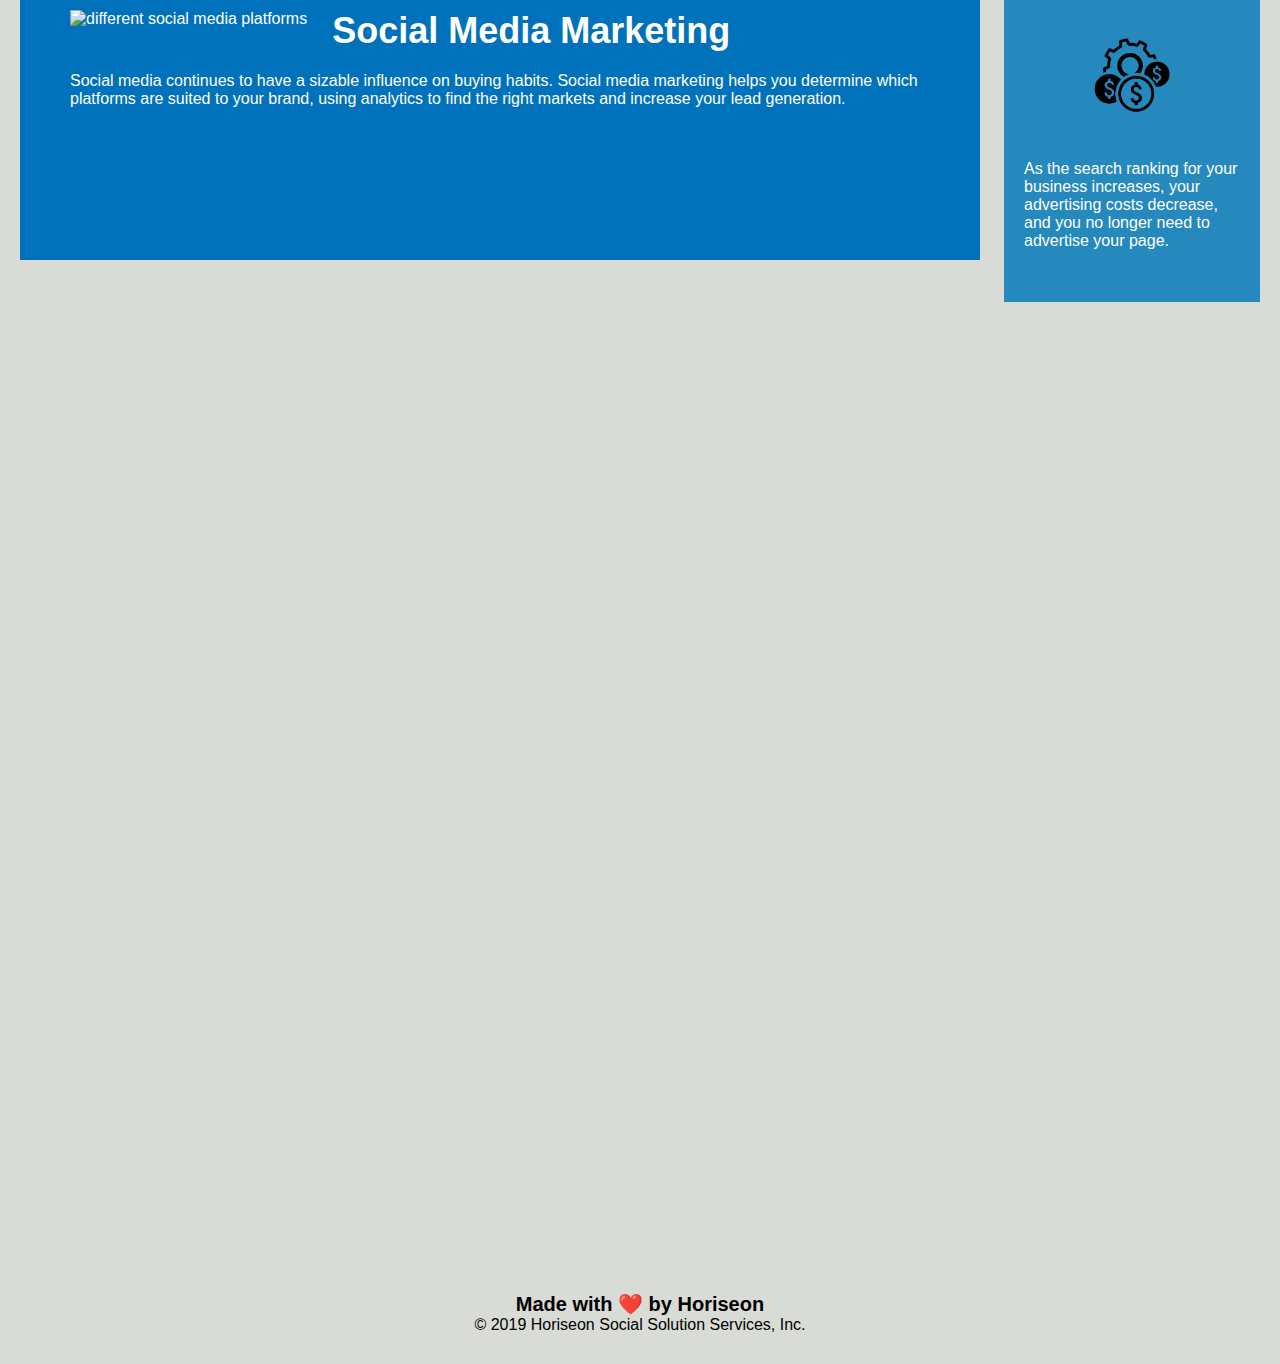
==== commit e2001c08: "alt values on images" ====
--- a/index.html
+++ b/index.html
@@ -42,21 +42,21 @@
     <section class="hero"></section>
     <section class="mainContent">
         <section id="search-engine-optimization" class="search-engine-optimization">
-            <img src="./style/images/search-engine-optimization.jpg" class="float-left" />
+            <img src="./style/images/search-engine-optimization.jpg" class="float-left" alt="Computer and notebook open with SEO tips" />
             <h2>Search Engine Optimization</h2>
             <p>
                 The dominance of mobile internet use means that users are searching for the right business as they travel, shop, or sit on their couch at home. Search Engine Optimization (SEO) allows you to increase your visibility and find the right customers for your business.
             </p>
         </section>
         <section id="online-reputation-management" class="online-reputation-management">
-            <img src="./style/images/online-reputation-management.jpg" class="float-right" />
+            <img src="./style/images/online-reputation-management.jpg" class="float-right" alt="Person using computer and cellphone" />
             <h2>Online Reputation Management</h2>
             <p>
                 The web is full of opinions, and some of these can be negative. Social media allows anyone with an internet connection to say whatever they want about your business. Online Reputation Management gives you the control over what potential customers see when they search for your business.
             </p>
         </section>
         <section id="social-media-marketing" class="social-media-marketing">
-            <img src="./style/images/social-media-marketing.jpg" class="float-left" />
+            <img src="./style/images/social-media-marketing.jpg" class="float-left" alt="different social media platforms" />
             <h2>Social Media Marketing</h2>
             <p>
                 Social media continues to have a sizable influence on buying habits. Social media marketing helps you determine which platforms are suited to your brand, using analytics to find the right markets and increase your lead generation.
